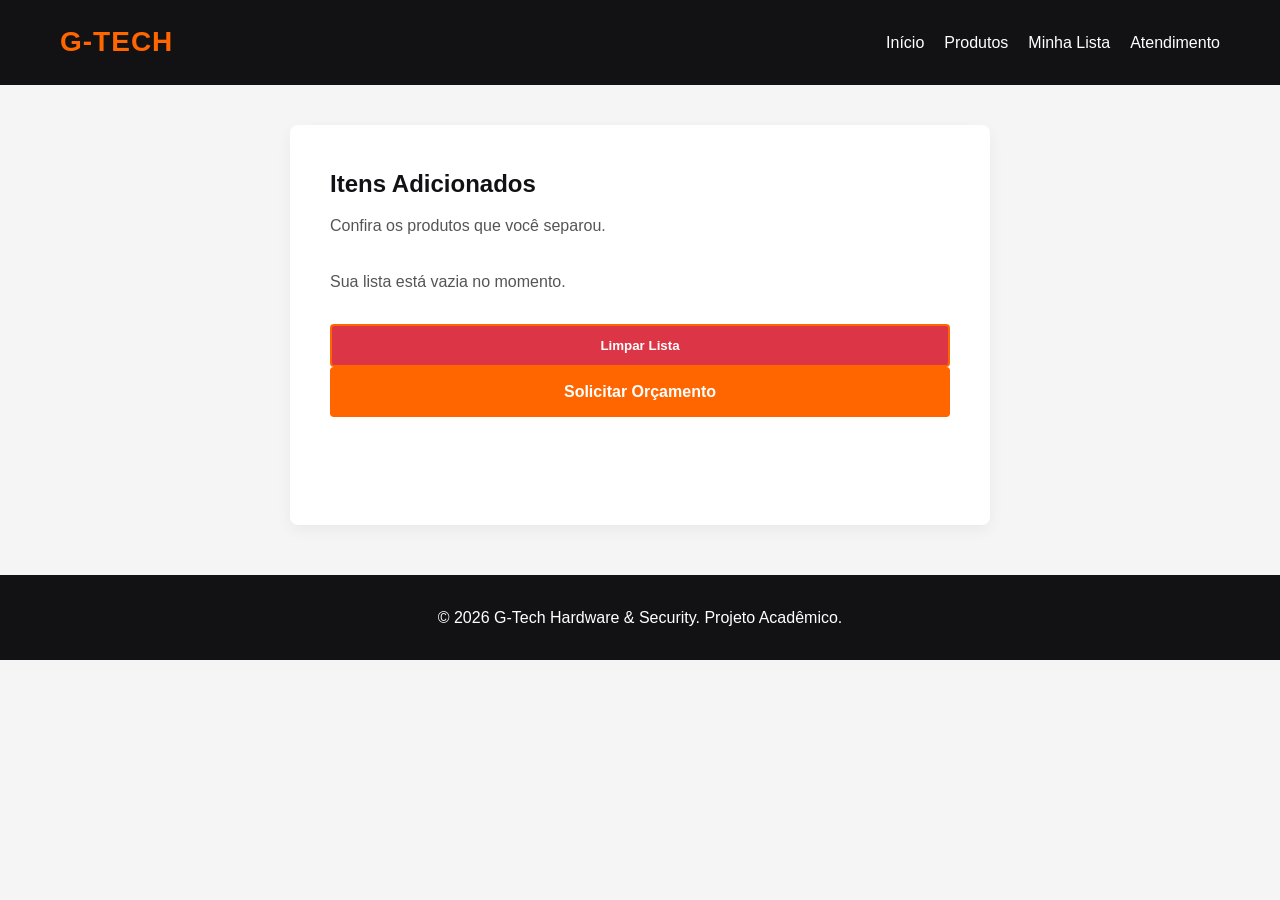
==== carrinho.html @ b656fddd "add app.js, DOM, localstorage, seção carrinho, form alerts" ====
<!DOCTYPE html>
<html lang="pt-BR">
<head>
    <meta charset="UTF-8">
    <meta name="viewport" content="width=device-width, initial-scale=1.0">
    <title>Minha Lista | G-Tech</title>
    <link rel="stylesheet" href="css/estilos.css">
</head>
<body>
    <header>
        <div class="container header-container">
            <h1>G-Tech</h1>
            <nav>
                <ul>
                    <li><a href="index.html">Início</a></li>
                    <li><a href="index.html#produtos">Produtos</a></li>
                    <li><a href="carrinho.html">Minha Lista</a></li>
                    <li><a href="contato.html">Atendimento</a></li>
                </ul>
            </nav>
        </div>
    </header>

    <main class="container">
        <section class="form-section" style="margin-top: 40px; min-height: 400px;">
            <h2>Itens Adicionados</h2>
            <p>Confira os produtos que você separou.</p>
            
            <ul id="lista-carrinho" style="list-style: none; padding: 0; margin-top: 20px;">
                </ul>

            <div style="margin-top: 30px;">
                <button onclick="limparCarrinho()" class="btn-secundary" style="background-color: #dc3545; color: white;">Limpar Lista</button>
                <a href="contato.html" class="btn-primary" style="display: inline-block; text-decoration: none;">Solicitar Orçamento</a>
            </div>
        </section>
    </main>

    <footer>
        <div class="container">
            <p>&copy; 2026 G-Tech Hardware & Security. Projeto Acadêmico.</p>
        </div>
    </footer>

    <script src="js/app.js"></script>
</body>
</html>
---- css/estilos.css ----
/* Reset e Variáveis */
:root {
    --primary-color: #ff6600; /* Laranja estilo Kabum/Amazon */
    --primary-hover: #e65c00;
    --dark-bg: #121214;
    --light-bg: #f5f5f5;
    --text-dark: #333333;
    --text-light: #ffffff;
    --card-bg: #ffffff;
    --border-color: #e1e1e1;
}

* {
    margin: 0;
    padding: 0;
    box-sizing: border-box;
    font-family: 'Segoe UI', Roboto, Helvetica, Arial, sans-serif;
}

body {
    background-color: var(--light-bg);
    color: var(--text-dark);
    line-height: 1.6;
}

.container {
    max-width: 1200px;
    margin: 0 auto;
    padding: 0 20px;
}

/* --- Cabeçalho e Navegação --- */
header {
    background-color: var(--dark-bg);
    color: var(--text-light);
    padding: 20px 0;
    position: sticky;
    top: 0;
    z-index: 100;
}

.header-container {
    display: flex;
    justify-content: space-between;
    align-items: center;
    flex-wrap: wrap;
    gap: 20px;
}

header h1 {
    color: var(--primary-color);
    font-size: 28px;
    text-transform: uppercase;
    letter-spacing: 1px;
}

.search-bar {
    display: flex;
    flex: 1;
    max-width: 500px;
}

.search-bar input {
    width: 100%;
    padding: 10px 15px;
    border: none;
    border-radius: 4px 0 0 4px;
    outline: none;
}

.search-bar button {
    padding: 10px 20px;
    background-color: var(--primary-color);
    color: white;
    border: none;
    border-radius: 0 4px 4px 0;
    cursor: pointer;
    font-weight: bold;
}

nav ul {
    list-style: none;
    display: flex;
    gap: 20px;
}

nav a {
    color: var(--text-light);
    text-decoration: none;
    font-weight: 500;
    transition: color 0.3s;
}

nav a:hover {
    color: var(--primary-color);
}

/* --- Hero Banner --- */
.hero {
    background: linear-gradient(rgba(0,0,0,0.7), rgba(0,0,0,0.7)), url('https://images.unsplash.com/photo-1550745165-9bc0b252726f?w=1200&q=80') center/cover;
    color: var(--text-light);
    text-align: center;
    padding: 80px 20px;
    margin-bottom: 40px;
}

.hero h2 {
    font-size: 40px;
    margin-bottom: 15px;
}

.hero p {
    font-size: 18px;
    margin-bottom: 25px;
    max-width: 600px;
    margin-left: auto;
    margin-right: auto;
}

/* --- Grid de Produtos (E-commerce UI) --- */
.section-title {
    font-size: 28px;
    margin-bottom: 30px;
    border-bottom: 3px solid var(--primary-color);
    display: inline-block;
    padding-bottom: 5px;
}

.produtos-grid {
    display: grid;
    grid-template-columns: repeat(auto-fill, minmax(250px, 1fr));
    gap: 25px;
    list-style: none;
    margin-bottom: 50px;
}

.card-produto {
    background-color: var(--card-bg);
    border: 1px solid var(--border-color);
    border-radius: 8px;
    overflow: hidden;
    transition: transform 0.3s, box-shadow 0.3s;
    display: flex;
    flex-direction: column;
}

.card-produto:hover {
    transform: translateY(-5px);
    box-shadow: 0 10px 20px rgba(0,0,0,0.1);
}

.card-produto img {
    width: 100%;
    height: 200px;
    object-fit: cover;
    border-bottom: 1px solid var(--border-color);
}

.card-info {
    padding: 20px;
    display: flex;
    flex-direction: column;
    flex: 1;
}

.categoria {
    font-size: 12px;
    color: #777;
    text-transform: uppercase;
    font-weight: bold;
    margin-bottom: 8px;
}

.card-info h3 {
    font-size: 16px;
    margin-bottom: 15px;
    color: var(--text-dark);
    flex: 1; /* Faz o botão descer caso o título seja curto */
}

.preco-antigo {
    font-size: 13px;
    color: #999;
    text-decoration: line-through;
}

.preco {
    font-size: 22px;
    color: var(--primary-color);
    font-weight: bold;
    margin-bottom: 15px;
}

/* --- Botões --- */
.btn-primary, .btn-secundary {
    display: inline-block;
    text-align: center;
    padding: 12px 20px;
    border-radius: 4px;
    text-decoration: none;
    font-weight: bold;
    transition: background 0.3s;
    border: none;
    cursor: pointer;
    width: 100%;
}

.btn-primary {
    background-color: var(--primary-color);
    color: var(--text-light);
}

.btn-primary:hover {
    background-color: var(--primary-hover);
}

.btn-secundary {
    background-color: transparent;
    color: var(--primary-color);
    border: 2px solid var(--primary-color);
}

.btn-secundary:hover {
    background-color: var(--primary-color);
    color: var(--text-light);
}

/* --- Formulário de Contato --- */
.form-section {
    background-color: var(--card-bg);
    padding: 40px;
    border-radius: 8px;
    box-shadow: 0 5px 15px rgba(0,0,0,0.05);
    max-width: 700px;
    margin: 40px auto;
}

.form-section h2 {
    margin-bottom: 10px;
    color: var(--dark-bg);
}

.form-section p {
    margin-bottom: 30px;
    color: #555;
}

.contato-form .form-group {
    margin-bottom: 20px;
    display: flex;
    flex-direction: column;
}

.contato-form label {
    font-weight: bold;
    margin-bottom: 8px;
    color: var(--text-dark);
}

.contato-form input, 
.contato-form select, 
.contato-form textarea {
    padding: 12px;
    border: 1px solid var(--border-color);
    border-radius: 4px;
    font-size: 15px;
    outline: none;
    transition: border-color 0.3s;
}

.contato-form input:focus, 
.contato-form select:focus, 
.contato-form textarea:focus {
    border-color: var(--primary-color);
}

/* --- Footer --- */
footer {
    background-color: var(--dark-bg);
    color: var(--text-light);
    text-align: center;
    padding: 30px 0;
    margin-top: 50px;
}
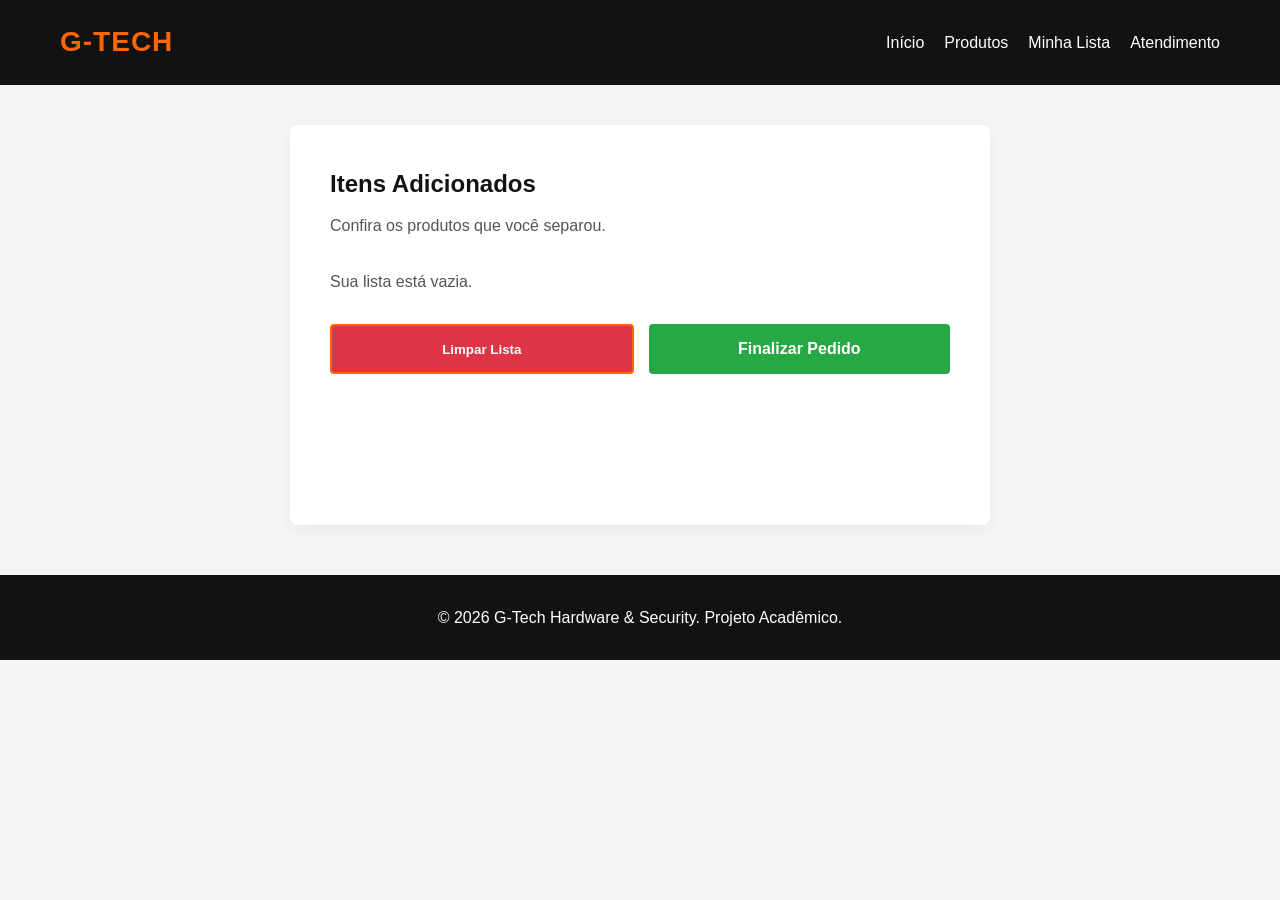
==== commit e7f98c94: "buttom & telefone fix" ====
--- a/carrinho.html
+++ b/carrinho.html
@@ -29,9 +29,9 @@
             <ul id="lista-carrinho" style="list-style: none; padding: 0; margin-top: 20px;">
                 </ul>
 
-            <div style="margin-top: 30px;">
+            <div style="margin-top: 30px; display: flex; gap: 15px; justify-content: flex-end;">
                 <button onclick="limparCarrinho()" class="btn-secundary" style="background-color: #dc3545; color: white;">Limpar Lista</button>
-                <a href="contato.html" class="btn-primary" style="display: inline-block; text-decoration: none;">Solicitar Orçamento</a>
+                <a href="contato.html" class="btn-primary" style="display: inline-block; text-decoration: none; background-color: #28a745;">Finalizar Pedido</a>
             </div>
         </section>
     </main>
